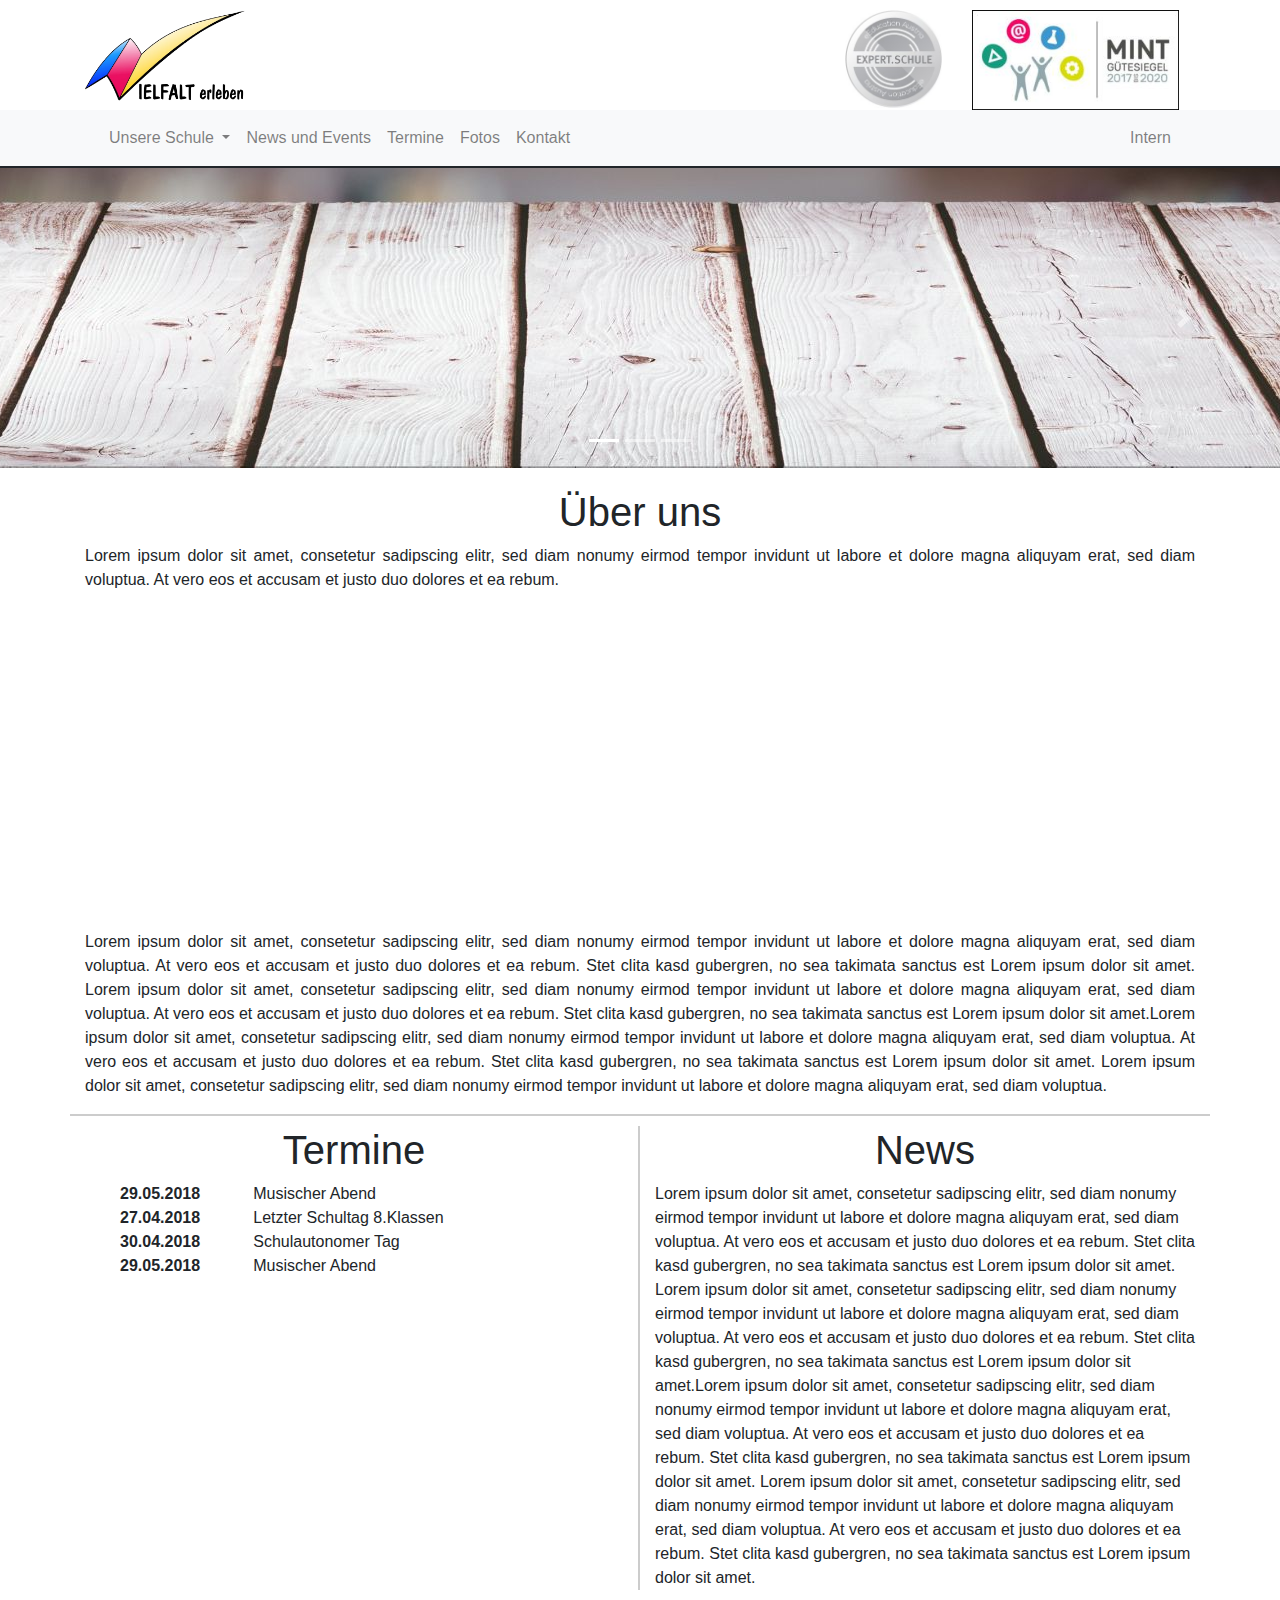
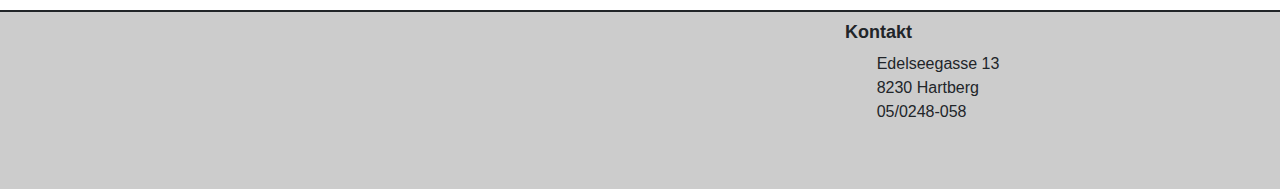
==== index.html @ 5b6c8411 "Initialcommit" ====
﻿<!doctype html>
<html lang="en">

<head>
    <!-- Required meta tags -->
    <meta charset="utf-8">
    <meta name="viewport" content="width=device-width, initial-scale=1, shrink-to-fit=no">

    <!-- Bootstrap CSS -->
    <link rel="stylesheet" href="https://maxcdn.bootstrapcdn.com/bootstrap/4.0.0/css/bootstrap.min.css" integrity="sha384-Gn5384xqQ1aoWXA+058RXPxPg6fy4IWvTNh0E263XmFcJlSAwiGgFAW/dAiS6JXm"
        crossorigin="anonymous">
    <link rel="stylesheet" href="https://use.fontawesome.com/releases/v5.0.10/css/all.css" integrity="sha384-+d0P83n9kaQMCwj8F4RJB66tzIwOKmrdb46+porD/OvrJ+37WqIM7UoBtwHO6Nlg"
        crossorigin="anonymous">
    <link rel="stylesheet" href="styles/shared.css" />
    <link rel="stylesheet" href="styles/index.css" />

    <title>BG/BRG/BORG Hartberg</title>
</head>

<body>
    <header>
        <div class="container">
            <div class="row">
                <!-- Schullogo -->
                <div class="offset-3 col-6 offset-md-0 col-md-2">
                    <img class="img-fluid" src="images/gymlogo-small.png" alt="Gymnasium Hartberg Logo" />
                </div>
                <!-- Zertifikate -->
                <div class="offset-md-6 col-md-4 d-none d-md-block">
                    <div class="row logos hidden-sm">
                        <div class="col-md-4">
                            <img class="img-fluid" src="images/Gym-HB-eEducation-Expert-Schule.jpg" alt="eEducation Expert" />
                        </div>
                        <div class="col-md-8">
                            <img class="img-fluid" src="images/MINT_Guetesiegel_Gymnasium_Hartberg-17-20.jpg" alt="Mint" />
                        </div>
                    </div>
                </div>
            </div>
        </div>
        <div class="nav-wrapper">
            <div class="container">
                <nav class="navbar navbar-expand-md navbar-light bg-light">
                    <button class="navbar-toggler" type="button" data-toggle="collapse" data-target="#navbarSupportedContent" aria-controls="navbarSupportedContent"
                        aria-expanded="false" aria-label="Toggle navigation">
                        <span class="navbar-toggler-icon"></span>
                    </button>

                    <div class="collapse navbar-collapse active" id="navbarSupportedContent">
                        <ul class="navbar-nav mr-auto">
                            <li class="nav-item dropdown">
                                <a class="nav-link dropdown-toggle" href="#" id="navbarDropdown" role="button" data-toggle="dropdown" aria-haspopup="true"
                                    aria-expanded="false">
                                    Unsere Schule
                                </a>
                                <div class="dropdown-menu" aria-labelledby="navbarDropdown">
                                    <a class="dropdown-item" href="#">Leitbild</a>
                                    <a class="dropdown-item" href="#">Zweige</a>
                                    <a class="dropdown-item" href="#">Lehrer</a>
                                    <a class="dropdown-item" href="#">Elternverein</a>
                                    <a class="dropdown-item" href="#">Schüler</a>
                                    <a class="dropdown-item" href="#">Raumplan</a>
                                </div>
                            </li>
                            <li class="nav-item">
                                <a class="nav-link" href="#">News und Events </a>
                            </li>
                            <li class="nav-item">
                                <a class="nav-link" href="#">Termine</a>
                            </li>

                            <li class="nav-item">
                                <a class="nav-link" href="#">Fotos</a>
                            </li>
                            <li class="nav-item">
                                <a class="nav-link" href="#">Kontakt</a>
                            </li>
                        </ul>
                    <ul class="nav navbar-nav navbar-right">
                        <a class="nav-link" href="Intern.html">Intern</a>
                    </ul>
                        <!--<form class="form-inline my-2 my-lg-0">
                            <input class="form-control mr-sm-2" type="search" placeholder="Search" aria-label="Search">
                            <button class="btn btn-outline-success my-2 my-sm-0" type="submit">Search</button>
                        </form>-->
                    </div>
                </nav>
            </div>
        </div>
    </header>
    <main>
        <div id="carouselExampleIndicators" class="carousel slide" data-ride="carousel">
            <ol class="carousel-indicators">
                <li data-target="#carouselExampleIndicators" data-slide-to="0" class="active"></li>
                <li data-target="#carouselExampleIndicators" data-slide-to="1"></li>
                <li data-target="#carouselExampleIndicators" data-slide-to="2"></li>
            </ol>
            <div class="carousel-inner">
                <div id="slide1" class="carousel-item active">
                    <!-- <img class="img-fluid" src="images/slide one.jpg" alt="First slide"> -->
                </div>
                <div class="carousel-item">
                    <img class="img-fluid" src="http://via.placeholder.com/1920x400" alt="Second slide">
                </div>
                <div class="carousel-item">
                    <img class="img-fluid" src="http://via.placeholder.com/1920x400" alt="Third slide">
                </div>
            </div>
            <a class="carousel-control-prev" href="#carouselExampleIndicators" role="button" data-slide="prev">
                <span class="carousel-control-prev-icon" aria-hidden="true"></span>
                <span class="sr-only">Previous</span>
            </a>
            <a class="carousel-control-next" href="#carouselExampleIndicators" role="button" data-slide="next">
                <span class="carousel-control-next-icon" aria-hidden="true"></span>
                <span class="sr-only">Next</span>
            </a>
        </div>

        <div class="container" id="mainPageContent">
            <div class="row">
                <div class="col-12" id="aboutus">
                    <h1>Über uns</h1>
                    <p>
                        Lorem ipsum dolor sit amet, consetetur sadipscing elitr, sed diam nonumy eirmod tempor invidunt ut labore et dolore magna
                        aliquyam erat, sed diam voluptua. At vero eos et accusam et justo duo dolores et ea rebum.
                    <div class="iframewrapper">
                        <iframe width="560" height="315" src="https://www.youtube.com/embed/tm2RGDwT0_0" frameborder="0" allow="autoplay; encrypted-media"
                            allowfullscreen></iframe>
                    </div>
                    <p>
                        Lorem ipsum dolor sit amet, consetetur sadipscing elitr, sed diam nonumy eirmod tempor invidunt ut labore et dolore magna
                        aliquyam erat, sed diam voluptua. At vero eos et accusam et justo duo dolores et ea rebum. Stet clita
                        kasd gubergren, no sea takimata sanctus est Lorem ipsum dolor sit amet. Lorem ipsum dolor sit amet,
                        consetetur sadipscing elitr, sed diam nonumy eirmod tempor invidunt ut labore et dolore magna aliquyam
                        erat, sed diam voluptua. At vero eos et accusam et justo duo dolores et ea rebum. Stet clita kasd
                        gubergren, no sea takimata sanctus est Lorem ipsum dolor sit amet.Lorem ipsum dolor sit amet, consetetur
                        sadipscing elitr, sed diam nonumy eirmod tempor invidunt ut labore et dolore magna aliquyam erat,
                        sed diam voluptua. At vero eos et accusam et justo duo dolores et ea rebum. Stet clita kasd gubergren,
                        no sea takimata sanctus est Lorem ipsum dolor sit amet. Lorem ipsum dolor sit amet, consetetur sadipscing
                        elitr, sed diam nonumy eirmod tempor invidunt ut labore et dolore magna aliquyam erat, sed diam voluptua.
                    </p>
                </div>
                <div class="col-12 col-md-6" id="dates">
                    <h1>Termine</h1>
                    <div class="row">
                        <div class="col-4 col-md-3 date">
                            29.05.2018
                        </div>
                        <div class="col-8 col-md-9">
                            Musischer Abend
                        </div>
                    </div>
                    <div class="row">
                        <div class="col-4 col-md-3 date">
                            27.04.2018
                        </div>
                        <div class="col-8 col-md-9">
                            Letzter Schultag 8.Klassen
                        </div>
                    </div>
                    <div class="row">
                        <div class="col-4 col-md-3 date">
                            30.04.2018
                        </div>
                        <div class="col-8 col-md-9">
                            Schulautonomer Tag
                        </div>
                    </div>
                    <div class="row">
                        <div class="col-4 col-md-3 date">
                            29.05.2018
                        </div>
                        <div class="col-8 col-md-9">
                            Musischer Abend
                        </div>
                    </div>
                </div>
                <div class="col-12 col-md-6" id="news">
                    <h1>News</h1>
                    Lorem ipsum dolor sit amet, consetetur sadipscing elitr, sed diam nonumy eirmod tempor invidunt ut labore et dolore magna
                    aliquyam erat, sed diam voluptua. At vero eos et accusam et justo duo dolores et ea rebum. Stet clita
                    kasd gubergren, no sea takimata sanctus est Lorem ipsum dolor sit amet. Lorem ipsum dolor sit amet, consetetur
                    sadipscing elitr, sed diam nonumy eirmod tempor invidunt ut labore et dolore magna aliquyam erat, sed
                    diam voluptua. At vero eos et accusam et justo duo dolores et ea rebum. Stet clita kasd gubergren, no
                    sea takimata sanctus est Lorem ipsum dolor sit amet.Lorem ipsum dolor sit amet, consetetur sadipscing
                    elitr, sed diam nonumy eirmod tempor invidunt ut labore et dolore magna aliquyam erat, sed diam voluptua.
                    At vero eos et accusam et justo duo dolores et ea rebum. Stet clita kasd gubergren, no sea takimata sanctus
                    est Lorem ipsum dolor sit amet. Lorem ipsum dolor sit amet, consetetur sadipscing elitr, sed diam nonumy
                    eirmod tempor invidunt ut labore et dolore magna aliquyam erat, sed diam voluptua. At vero eos et accusam
                    et justo duo dolores et ea rebum. Stet clita kasd gubergren, no sea takimata sanctus est Lorem ipsum
                    dolor sit amet.
                </div>
            </div>
        </div>
    </main>

    <footer>
        <div class="container">
            <div class="row">
                <div class="col-12 col-md-2">
                    <div class="socialmedia">
                        <i class="fab fa-facebook"></i>
                        <i class="fab fa-instagram"></i>
                        <i class="fab fa-twitter"></i>
                    </div>
                </div>
                <div class="col-12 col-md-6">
                    <iframe src="https://www.google.com/maps/embed?pb=!1m18!1m12!1m3!1d2706.7901935366476!2d15.976041215207873!3d47.27935571852021!2m3!1f0!2f0!3f0!3m2!1i1024!2i768!4f13.1!3m3!1m2!1s0x476e6074c9bb7ac9%3A0xac463cf223294e7f!2sEdelseegasse+13%2C+8230+Hartberg!5e0!3m2!1sde!2sat!4v1525697856261"
                        width="100%" height="150" frameborder="0" style="border:0"></iframe>
                </div>
                <div class="col-12 col-md-4 contact">
                    <h3>Kontakt</h3>
                    <div class="row">
                        <div class="col-md-1">
                            <i class="far fa-address-card"></i>
                        </div>
                        <div class="col-md-11">
                            Edelseegasse 13
                            <br /> 8230 Hartberg
                        </div>
                    </div>
                    <div class="row">
                        <div class="col-md-1">
                            <i class="fas fa-phone-square"></i>
                        </div>
                        <div class="col-md-11">
                            05/0248-058
                        </div>
                    </div>
                </div>
            </div>
    </footer>

    <!-- Optional JavaScript -->
    <!-- jQuery first, then Popper.js, then Bootstrap JS -->
    <script src="https://code.jquery.com/jquery-3.2.1.slim.min.js" integrity="sha384-KJ3o2DKtIkvYIK3UENzmM7KCkRr/rE9/Qpg6aAZGJwFDMVNA/GpGFF93hXpG5KkN"
        crossorigin="anonymous"></script>
    <script src="https://cdnjs.cloudflare.com/ajax/libs/popper.js/1.12.9/umd/popper.min.js" integrity="sha384-ApNbgh9B+Y1QKtv3Rn7W3mgPxhU9K/ScQsAP7hUibX39j7fakFPskvXusvfa0b4Q"
        crossorigin="anonymous"></script>
    <script src="https://maxcdn.bootstrapcdn.com/bootstrap/4.0.0/js/bootstrap.min.js" integrity="sha384-JZR6Spejh4U02d8jOt6vLEHfe/JQGiRRSQQxSfFWpi1MquVdAyjUar5+76PVCmYl"
        crossorigin="anonymous"></script>
    <script src="js/shared.js"></script>
</body>

</html>
---- styles/shared.css ----
.logos img{
    max-height: 100px;
}

header{
    margin-top: 10px;
}

.dropdown:hover>.dropdown-menu{
    display: block;
}

.nav-wrapper{
    background-color: #f8f9fa;
    border-bottom: 2px solid;
}

footer{
    margin-top: 20px;
    padding-top: 10px;
    padding-bottom: 10px;
    background-color: #cccccc;
    border-top: 2px solid;   
}

.fa-facebook:hover {
    color: #3b5998;
}

.fa-instagram:hover {
    color: #833ab4;
}

.fa-twitter:hover {
    color: #1da1f2;
}

footer .contact h3{
    font-weight: bold;
    font-size: 18px;
}
---- styles/index.css ----
#mainPageContent h1{
    text-align: center;
}

#mainPageContent{
    margin-top: 20px;
}

#mainPageContent #dates{
    border-right: 2px solid #cccccc;
}

#dates .row{
    margin-left: 20px;
}

#dates .date{
    font-weight: bold;
}

footer .socialmedia i{
    font-size: 30px;
}

#aboutus p{
    text-align: justify;
}

#aboutus .iframewrapper{
    text-align: center;
}

#aboutus{
    border-bottom: 2px solid #ccc;
    margin-bottom: 10px;
}

#slide1{
    height: 300px;
    background-image: url("../images/slide one.jpg");
    background-position:bottom;
}
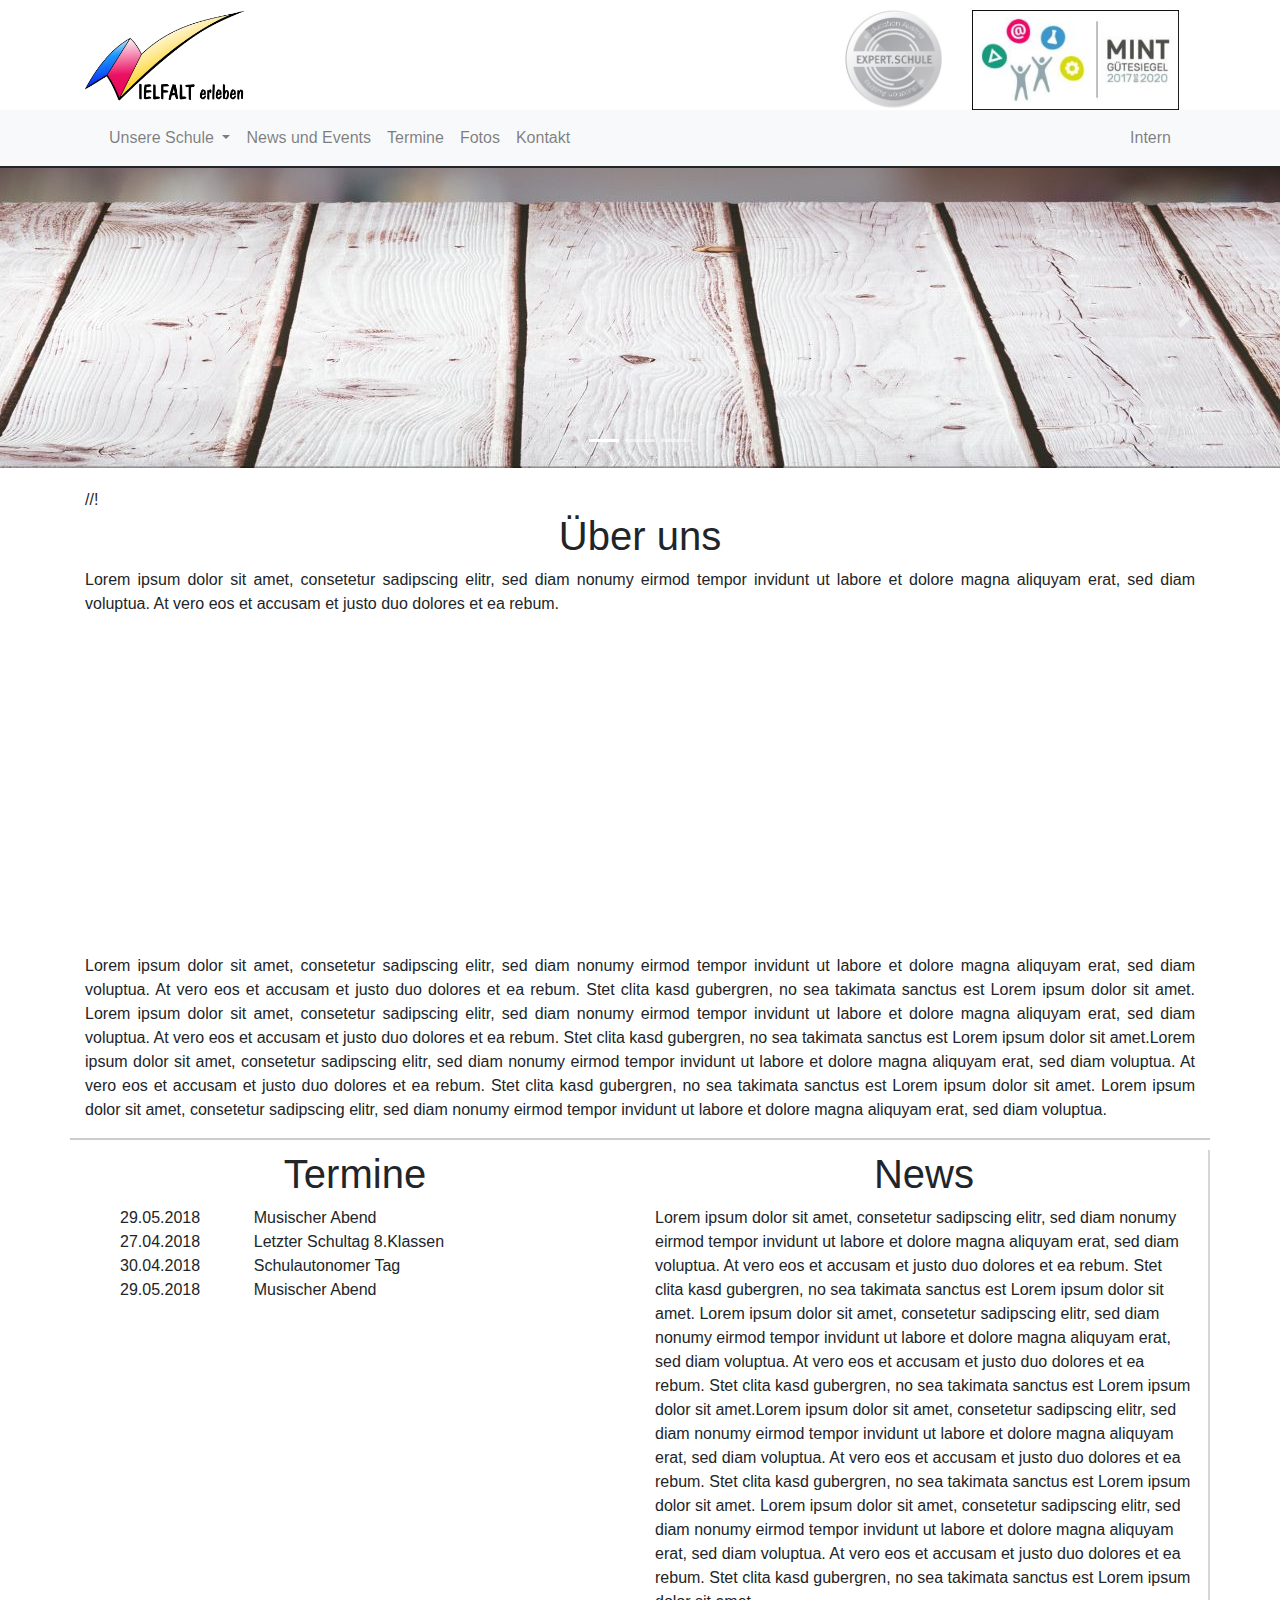
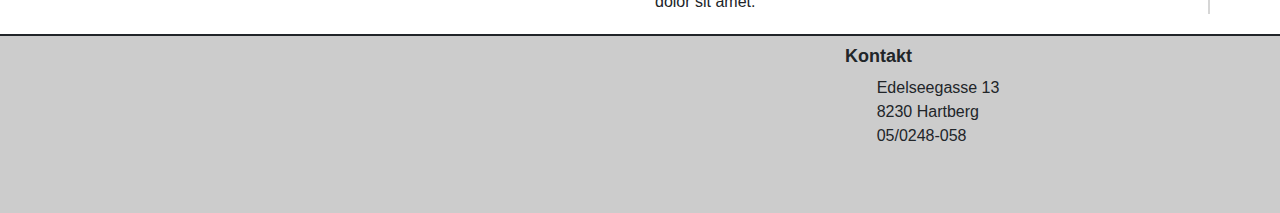
==== commit 373992bd: "Fertige Abgabe" ====
--- a/index.html
+++ b/index.html
@@ -63,7 +63,7 @@
                                 </div>
                             </li>
                             <li class="nav-item">
-                                <a class="nav-link" href="#">News und Events </a>
+                                <a class="nav-link" href="news.html">News und Events </a>
                             </li>
                             <li class="nav-item">
                                 <a class="nav-link" href="#">Termine</a>
@@ -118,7 +118,7 @@
 
         <div class="container" id="mainPageContent">
             <div class="row">
-                <div class="col-12" id="aboutus">
+                <div class="col-12" id="aboutus">//!
                     <h1>Über uns</h1>
                     <p>
                         Lorem ipsum dolor sit amet, consetetur sadipscing elitr, sed diam nonumy eirmod tempor invidunt ut labore et dolore magna
--- a/styles/index.css
+++ b/styles/index.css
@@ -2,21 +2,18 @@
     text-align: center;
 }
 
-#mainPageContent{
+#mainPageContent {
     margin-top: 20px;
 }
 
-#mainPageContent #dates{
-    border-right: 2px solid #cccccc;
+#mainPageContent #news{
+    border-right: 2px solid #cccc;
 }
 
 #dates .row{
     margin-left: 20px;
 }
 
-#dates .date{
-    font-weight: bold;
-}
 
 footer .socialmedia i{
     font-size: 30px;
